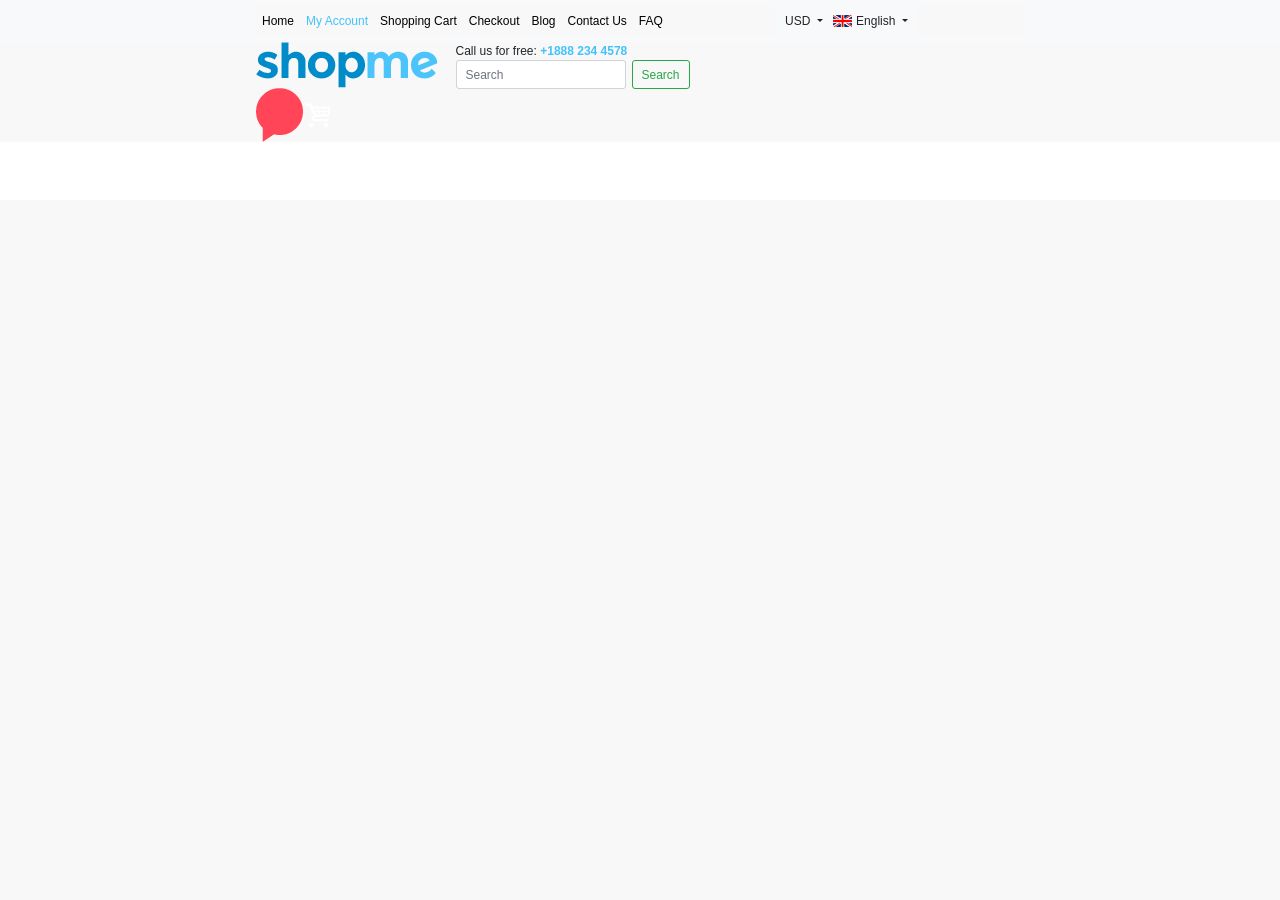
==== index.html @ f0df8a81 "header" ====
<!DOCTYPE html>
<html lang="en">
<head>
    <meta charset="UTF-8">
    <meta name="viewport" content="width=device-width, initial-scale=1.0">
    <meta http-equiv="X-UA-Compatible" content="ie=edge">
    <title>Home</title>
    <link rel="stylesheet" href="https://stackpath.bootstrapcdn.com/bootstrap/4.3.1/css/bootstrap.min.css" integrity="sha384-ggOyR0iXCbMQv3Xipma34MD+dH/1fQ784/j6cY/iJTQUOhcWr7x9JvoRxT2MZw1T" crossorigin="anonymous">
    <link rel="stylesheet" href="./css/style.css">
</head>
<body>
    <header>
        <nav class="page-padding navbar navbar-expand-lg navbar-light bg-light">
            <button class="navbar-toggler" type="button" data-toggle="collapse" data-target="#navbarTogglerDemo01" aria-controls="navbarTogglerDemo01" aria-expanded="false" aria-label="Toggle navigation">
                <span class="navbar-toggler-icon"></span>
            </button>
            <div class="collapse navbar-collapse" id="navbarTogglerDemo01">
                <ul class="navbar-nav mr-auto mt-2 mt-lg-0">
                    <li class="nav-item ">
                        <a class="nav-link" href="#">Home</a>
                    </li>
                    <li class="nav-item ">
                        <a class="nav-link nav-active" href="#">My Account</a>
                    </li>
                    <li class="nav-item">
                        <a class="nav-link" href="#">Shopping Cart</a>
                    </li>
                    <li class="nav-item">
                        <a class="nav-link" href="#">Checkout</a>
                    </li>
                    <li class="nav-item">
                        <a class="nav-link" href="#">Blog</a>
                    </li>
                    <li class="nav-item">
                        <a class="nav-link" href="#">Contact Us</a>
                    </li>
                    <li class="nav-item">
                        <a class="nav-link" href="#">FAQ</a>
                    </li>
                </ul>
                <ul class="navbar-nav mr-auto mt-2 mt-lg-0">
                    <li class="nav-item ">
                        <div class="dropdown right-nav">
                            <a class="btn dropdown-toggle" href="#" role="button" id="currency" data-toggle="dropdown" aria-haspopup="true" aria-expanded="false">
                                USD
                            </a>
                            
                            <div class="dropdown-menu" aria-labelledby="dropdownMenuLink">
                                <a class="dropdown-item" href="#">AUD</a>
                                <a class="dropdown-item" href="#">VND</a>
                                <a class="dropdown-item" href="#">GBP</a>
                            </div>
                        </div>
                    </li>
                    <li class="nav-item ">
                        <div class="dropdown right-nav">
                            <img src="./images/EnglishIcon.png" alt="">
                            <a class="btn dropdown-toggle pl-0" href="#" role="button" id="language" data-toggle="dropdown" aria-haspopup="true" aria-expanded="false">
                                English
                            </a>
                            
                            <div class="dropdown-menu" aria-labelledby="dropdownMenuLink">
                                <a class="dropdown-item" href="#">Vietnamese</a>
                                <a class="dropdown-item" href="#">Japanese</a>
                                <a class="dropdown-item" href="#">Chinese</a>
                            </div>
                        </div>
                    </li>
                </ul>
            </div>
        </nav>
        <div class="second-top-content page-padding row">
            <div class="logo col-3">
                <img src="./images/shopmeLogo.png" alt="logo" id="logo">
                <img src="./images/redIdea.png" alt="red background" id="red-background">
                <img src="./images/cartInRed.png" alt="red cart" id="red-cart">
            </div>
            <div class="search-box col-6">
                <span>Call us for free: </span>
                <span id="phone-number" style="color: #43C3FA; font-weight: bold;">+1888 234 4578</span>
                <br>
                <form class="form-inline">
                        <input class="form-control mr-sm-2" type="search" placeholder="Search" aria-label="Search">
                        <button class="btn btn-outline-success my-2 my-sm-0" type="submit">Search</button>
                      </form>
            </div>
            <div class="col-3"></div>


        </div>

    </header>

    <script src="https://code.jquery.com/jquery-3.3.1.slim.min.js" integrity="sha384-q8i/X+965DzO0rT7abK41JStQIAqVgRVzpbzo5smXKp4YfRvH+8abtTE1Pi6jizo" crossorigin="anonymous"></script>
    <script src="https://cdnjs.cloudflare.com/ajax/libs/popper.js/1.14.7/umd/popper.min.js" integrity="sha384-UO2eT0CpHqdSJQ6hJty5KVphtPhzWj9WO1clHTMGa3JDZwrnQq4sF86dIHNDz0W1" crossorigin="anonymous"></script>
    <script src="https://stackpath.bootstrapcdn.com/bootstrap/4.3.1/js/bootstrap.min.js" integrity="sha384-JjSmVgyd0p3pXB1rRibZUAYoIIy6OrQ6VrjIEaFf/nJGzIxFDsf4x0xIM+B07jRM" crossorigin="anonymous"></script>
</body>
</html>
---- css/style.css ----
* {
    font-family: Arial, Helvetica, sans-serif;
    background-color: #F8F8F8;
    font-size: 12px;
}

header {
    height: 200px;
    background-color: white;
}
.page-padding {
    padding-left: 20%;
    padding-right: 20%;
}
.nav-link {
    color: black !important;
}
.nav-active {
    color: #43C3FA !important;
}
.right-nav {
    background-color: #F8F9FA !important;
    color: black;
}
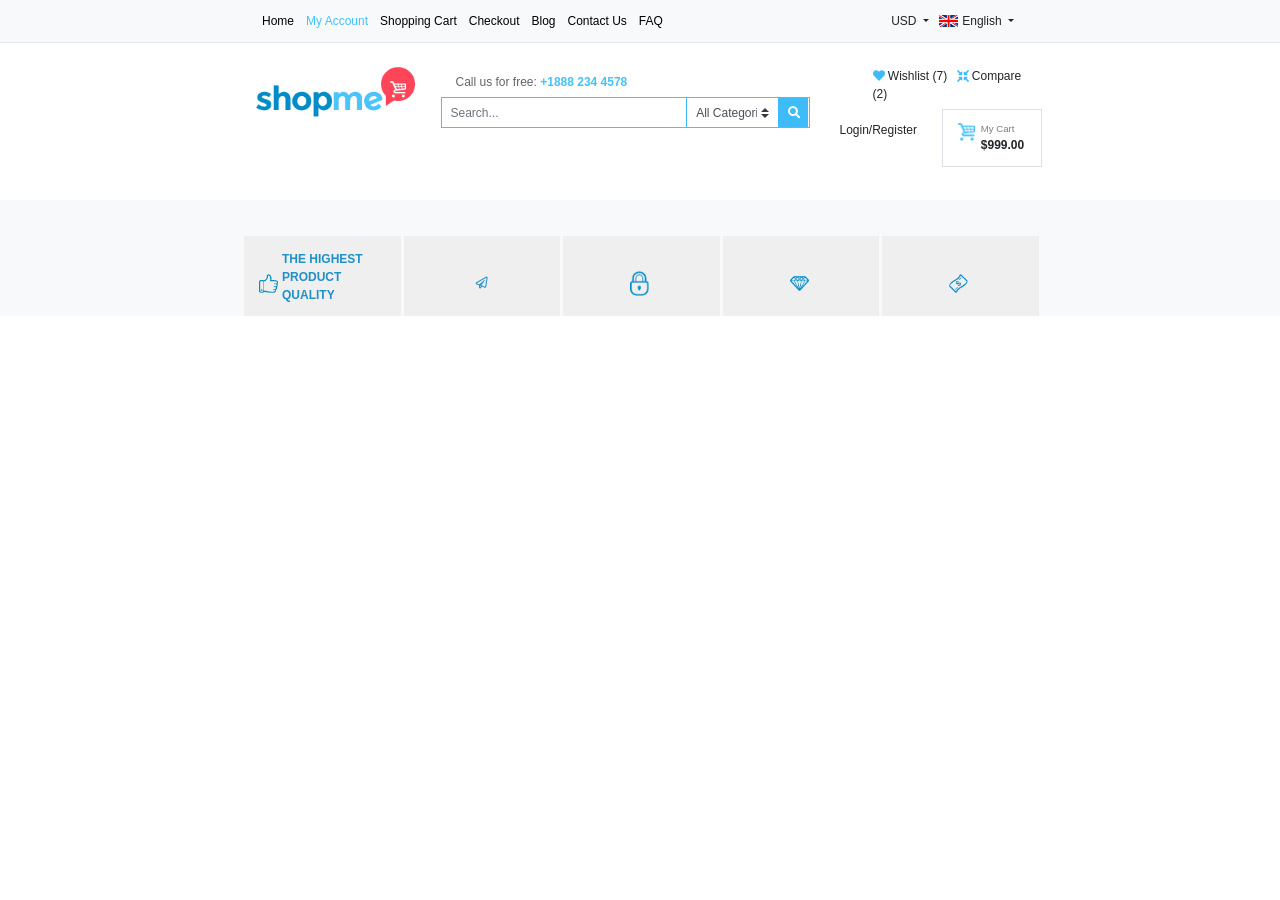
==== commit b435b770: "At UTS" ====
--- a/index.html
+++ b/index.html
@@ -6,6 +6,7 @@
     <meta http-equiv="X-UA-Compatible" content="ie=edge">
     <title>Home</title>
     <link rel="stylesheet" href="https://stackpath.bootstrapcdn.com/bootstrap/4.3.1/css/bootstrap.min.css" integrity="sha384-ggOyR0iXCbMQv3Xipma34MD+dH/1fQ784/j6cY/iJTQUOhcWr7x9JvoRxT2MZw1T" crossorigin="anonymous">
+    <link rel="stylesheet" href="https://use.fontawesome.com/releases/v5.8.2/css/all.css" integrity="sha384-oS3vJWv+0UjzBfQzYUhtDYW+Pj2yciDJxpsK1OYPAYjqT085Qq/1cq5FLXAZQ7Ay" crossorigin="anonymous">
     <link rel="stylesheet" href="./css/style.css">
 </head>
 <body>
@@ -38,7 +39,7 @@
                         <a class="nav-link" href="#">FAQ</a>
                     </li>
                 </ul>
-                <ul class="navbar-nav mr-auto mt-2 mt-lg-0">
+                <ul class="navbar-nav mr-0 mt-2 mt-lg-0">
                     <li class="nav-item ">
                         <div class="dropdown right-nav">
                             <a class="btn dropdown-toggle" href="#" role="button" id="currency" data-toggle="dropdown" aria-haspopup="true" aria-expanded="false">
@@ -69,27 +70,80 @@
                 </ul>
             </div>
         </nav>
+        <hr class="mt-0">
         <div class="second-top-content page-padding row">
-            <div class="logo col-3">
-                <img src="./images/shopmeLogo.png" alt="logo" id="logo">
+            <div class="col-3 mt-3" id="logo">
+                <img src="./images/shopmeLogo.png" alt="logo" id="shopme-logo" class="w-75 pt-4">
                 <img src="./images/redIdea.png" alt="red background" id="red-background">
                 <img src="./images/cartInRed.png" alt="red cart" id="red-cart">
             </div>
-            <div class="search-box col-6">
-                <span>Call us for free: </span>
+            <div class="search-box col-6 mt-4">
+                <span style="opacity: 0.7;">Call us for free: </span>
                 <span id="phone-number" style="color: #43C3FA; font-weight: bold;">+1888 234 4578</span>
-                <br>
-                <form class="form-inline">
-                        <input class="form-control mr-sm-2" type="search" placeholder="Search" aria-label="Search">
-                        <button class="btn btn-outline-success my-2 my-sm-0" type="submit">Search</button>
-                      </form>
+            
+                <div class="search-bar mt-2">
+                    <form class="form-inline">
+                        <span class="search-cover w-100 row">
+                            <input class="form-control mr-sm-0 col-8" id="search-bar"  type="search" placeholder="Search..." aria-label="Search">
+                            <select class="custom-select col-3" id="search-category" >
+                                <option selected>All Categories</option>
+                                <option value="1">Category 1</option>
+                                <option value="2">Category 2</option>
+                                <option value="3">Category 3</option>
+                            </select>
+                            <button class="btn btn-outline-success my-2 my-sm-0 col-1" id="search-button" type="submit"><i style="color: white; background-color:#3EBCF9" class="fas fa-search"></i></button>
+                        </span> 
+                    </form>                    
+                
+                </div>                
             </div>
-            <div class="col-3"></div>
+            <div class="col-3">
+                <div class="wishlist-compare mt-3 ml-4">
+                    <span id="wishlist"><i class="fas fa-heart" style="color: #3EBCF9"></i>  Wishlist (7)</span>
+                    <span id="compare" class="ml-2"><i class="fas fa-compress-arrows-alt" style="color: #3EBCF9"></i> Compare (2)</span>
+                </div>
+                <div class="row pl-0 ">
+                    <div class="col-6 pl-0 mt-4">
+                        Login/Register
+                    </div>
+                    <div class="col-6 my-cart row border mt-2 pt-3 ml-1">
+                        <div class="col-4 p-0"><img src="./images/cartIcon.png" class="w-75" alt="cart" id="cart-icon"></div>
+                        
+                        <div class="col-8 p-0 float-right">
+                            <p style="opacity: 0.6; font-size: 0.8rem;" class="mb-0">My Cart</p>
+                            <p style="font-weight: bold;">$999.00</p>
+                        </div>           
+                    </div>
+                </div>     
+            </div>
+        </div>
+    </header>
 
-
+    <div class="body">
+        <div class="page-padding">
+            <div class="">
+                <div class="row pt-5">
+                    <div class="col func col1 ml-1">
+                        <img src="./images/productQuality.png" alt="" class="func-icon float-left">
+                        <p class="func-content">THE HIGHEST PRODUCT QUALITY</p>
+                    </div>
+                    <div class="col func col2 ml-1">
+                        <i class="far fa-paper-plane" style="color: #2F98CB"></i>
+                        
+                    </div>
+                    <div class="col func col3 ml-1">
+                        <img src="./images/safe.png" alt="" class="func-icon">
+                    </div>
+                    <div class="col func col4 ml-1">
+                        <img src="./images/diamon.png" alt="" class="func-icon">
+                    </div>
+                    <div class="col func col5 ml-1">
+                        <img src="./images/money.png" alt="" class="func-icon">
+                    </div>
+                </div>
+            </div>
         </div>
-
-    </header>
+    </div>
 
     <script src="https://code.jquery.com/jquery-3.3.1.slim.min.js" integrity="sha384-q8i/X+965DzO0rT7abK41JStQIAqVgRVzpbzo5smXKp4YfRvH+8abtTE1Pi6jizo" crossorigin="anonymous"></script>
     <script src="https://cdnjs.cloudflare.com/ajax/libs/popper.js/1.14.7/umd/popper.min.js" integrity="sha384-UO2eT0CpHqdSJQ6hJty5KVphtPhzWj9WO1clHTMGa3JDZwrnQq4sF86dIHNDz0W1" crossorigin="anonymous"></script>
--- a/css/style.css
+++ b/css/style.css
@@ -1,6 +1,6 @@
 * {
     font-family: Arial, Helvetica, sans-serif;
-    background-color: #F8F8F8;
+    /* background-color: #F8F8F8; */
     font-size: 12px;
 }
 
@@ -12,6 +12,9 @@
     padding-left: 20%;
     padding-right: 20%;
 }
+.nav-bar {
+    background-color: white !important;
+}
 .nav-link {
     color: black !important;
 }
@@ -19,7 +22,73 @@
     color: #43C3FA !important;
 }
 .right-nav {
-    background-color: #F8F9FA !important;
+    /* background-color: #F8F9FA !important; */
     color: black;
+    float: right !important;
 }
 
+
+.second-top-content {
+    background-color: white;
+}
+/* ShopMe Logo */
+#logo {
+    position: relative;
+}
+#red-background {
+    width: 17%;
+    position: absolute;
+    top: 0;
+    right: 13%;
+}
+#red-cart {
+    
+    position: absolute;
+    width: 8%;
+    top: 14%;
+    right: 17.5%;
+    z-index: 3;
+}
+
+
+
+/* Seach bar */
+.search-cover{
+    border: #43C3FA solid 1px;
+}
+#search-button{
+    background-color: #3EBCF9;
+    font: white;
+    border: #3EBCF9 solid 1px;
+    border-radius: 0% !important;
+}
+#search-bar{
+    border: none !important;
+}
+#search-category {
+    border: none;
+    border-left: #3EBCF9 solid 0.5px;
+    border-radius: 0%;
+}
+
+/* Wishlist and Compare */
+
+/* The body */
+.body {
+    background-color: #F8F9FA;
+}
+.func {
+    background-color: #EFEFEF;
+    padding-top: 1.2rem;
+    display: flex;
+    justify-content: center;
+    align-items: center;
+}
+.func img {
+    width: 15%;
+    margin-right: 4px;
+}
+.func-content {
+    color: #2190C8;
+    font-weight: bold;
+}
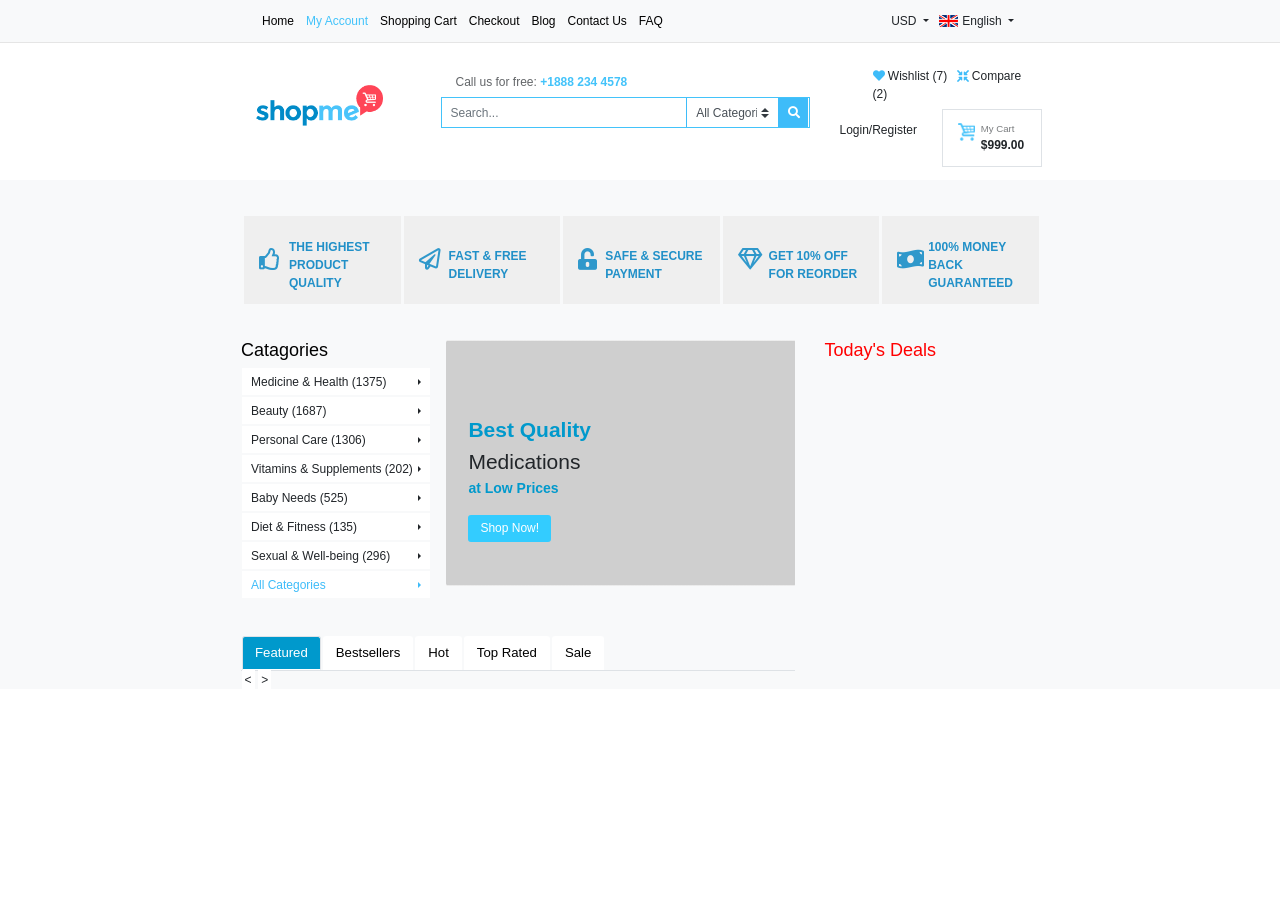
==== commit b16991fe: "at UTS Tuesday" ====
--- a/index.html
+++ b/index.html
@@ -73,9 +73,9 @@
         <hr class="mt-0">
         <div class="second-top-content page-padding row">
             <div class="col-3 mt-3" id="logo">
-                <img src="./images/shopmeLogo.png" alt="logo" id="shopme-logo" class="w-75 pt-4">
-                <img src="./images/redIdea.png" alt="red background" id="red-background">
-                <img src="./images/cartInRed.png" alt="red cart" id="red-cart">
+                <img src="./images/main-logo.png" alt="logo" id="shopme-logo" class="w-75 pt-4">
+                <!-- <img src="./images/redIdea.png" alt="red background" id="red-background">
+                <img src="./images/cartInRed.png" alt="red cart" id="red-cart"> -->
             </div>
             <div class="search-box col-6 mt-4">
                 <span style="opacity: 0.7;">Call us for free: </span>
@@ -124,24 +124,153 @@
             <div class="">
                 <div class="row pt-5">
                     <div class="col func col1 ml-1">
-                        <img src="./images/productQuality.png" alt="" class="func-icon float-left">
+                        <i class="far fa-thumbs-up func-icon"></i>
                         <p class="func-content">THE HIGHEST PRODUCT QUALITY</p>
                     </div>
                     <div class="col func col2 ml-1">
-                        <i class="far fa-paper-plane" style="color: #2F98CB"></i>
+                        <i class="far fa-paper-plane func-icon"></i>
+                        <p class="func-content">FAST & FREE DELIVERY</p>
                         
                     </div>
                     <div class="col func col3 ml-1">
-                        <img src="./images/safe.png" alt="" class="func-icon">
+                        <i class="fas fa-unlock-alt func-icon"></i>
+                        <p class="func-content">SAFE & SECURE PAYMENT</p>
                     </div>
                     <div class="col func col4 ml-1">
-                        <img src="./images/diamon.png" alt="" class="func-icon">
+                        <i class="far fa-gem func-icon"></i>
+                        <p class="func-content">GET 10% OFF FOR REORDER</p>
                     </div>
                     <div class="col func col5 ml-1">
-                        <img src="./images/money.png" alt="" class="func-icon">
+                        <i class="fas fa-money-bill-wave func-icon"></i>
+                        <!-- <img src="./images/money.png" alt="" class="func-icon"> -->
+                        <p class="func-content">100% MONEY BACK GUARANTEED</p>
                     </div>
                 </div>
             </div>
+            <div class="main-content row mt-5">
+                    <div class="left-content col-9 row">
+                        <div class="categories col-4 p-0">
+                            <h4 style="color: black;">Catagories</h4>
+                            <div class="btn-group dropright w-100">
+                                <button type="button" class="btn btn-light dropdown-toggle category-btn d-flex align-items-center justify-content-between" data-toggle="dropdown" aria-haspopup="true" aria-expanded="false">
+                                    Medicine & Health (1375)
+                                </button>
+                                <div class="dropdown-menu">
+                                    <a class="dropdown-item" href="#">Action</a>
+                                    <a class="dropdown-item" href="#">Another action</a>
+                                    <a class="dropdown-item" href="#">Something else here</a>
+                                </div>
+                            </div>
+                            <div class="btn-group dropright w-100">
+                                <button type="button" class="btn btn-light dropdown-toggle category-btn d-flex align-items-center justify-content-between" data-toggle="dropdown" aria-haspopup="true" aria-expanded="false">
+                                    Beauty (1687)
+                                </button>
+                                <div class="dropdown-menu">
+                                    <a class="dropdown-item" href="#">Action</a>
+                                    <a class="dropdown-item" href="#">Another action</a>
+                                    <a class="dropdown-item" href="#">Something else here</a>
+                                </div>
+                            </div>
+                            <div class="btn-group dropright w-100">
+                                <button type="button" class="btn btn-light dropdown-toggle category-btn d-flex align-items-center justify-content-between" data-toggle="dropdown" aria-haspopup="true" aria-expanded="false">
+                                    Personal Care (1306)
+                                </button>
+                                <div class="dropdown-menu">
+                                    <a class="dropdown-item" href="#">Action</a>
+                                    <a class="dropdown-item" href="#">Another action</a>
+                                    <a class="dropdown-item" href="#">Something else here</a>
+                                </div>
+                            </div>
+                            <div class="btn-group dropright w-100">
+                                <button type="button" class="btn btn-light dropdown-toggle category-btn d-flex align-items-center justify-content-between" data-toggle="dropdown" aria-haspopup="true" aria-expanded="false">
+                                    Vitamins & Supplements (202)
+                                </button>
+                                <div class="dropdown-menu">
+                                    <a class="dropdown-item" href="#">Action</a>
+                                    <a class="dropdown-item" href="#">Another action</a>
+                                    <a class="dropdown-item" href="#">Something else here</a>
+                                </div>
+                            </div>
+                            <div class="btn-group dropright w-100">
+                                <button type="button" class="btn btn-light dropdown-toggle category-btn d-flex align-items-center justify-content-between" data-toggle="dropdown" aria-haspopup="true" aria-expanded="false">
+                                    Baby Needs (525)
+                                </button>
+                                <div class="dropdown-menu">
+                                    <a class="dropdown-item" href="#">Action</a>
+                                    <a class="dropdown-item" href="#">Another action</a>
+                                    <a class="dropdown-item" href="#">Something else here</a>
+                                </div>
+                            </div>
+                            <div class="btn-group dropright w-100">
+                                <button type="button" class="btn btn-light dropdown-toggle category-btn d-flex align-items-center justify-content-between" data-toggle="dropdown" aria-haspopup="true" aria-expanded="false">
+                                    Diet & Fitness (135)
+                                </button>
+                                <div class="dropdown-menu">
+                                    <a class="dropdown-item" href="#">Action</a>
+                                    <a class="dropdown-item" href="#">Another action</a>
+                                    <a class="dropdown-item" href="#">Something else here</a>
+                                </div>
+                            </div>
+                            <div class="btn-group dropright w-100">
+                                <button type="button" class="btn btn-light dropdown-toggle category-btn d-flex align-items-center justify-content-between" data-toggle="dropdown" aria-haspopup="true" aria-expanded="false">
+                                    Sexual & Well-being (296)
+                                </button>
+                                <div class="dropdown-menu">
+                                    <a class="dropdown-item" href="#">Action</a>
+                                    <a class="dropdown-item" href="#">Another action</a>
+                                    <a class="dropdown-item" href="#">Something else here</a>
+                                </div>
+                            </div>
+                            <div class="btn-group dropright w-100">
+                                <button type="button" class="btn btn-light dropdown-toggle category-btn d-flex align-items-center justify-content-between" data-toggle="dropdown" aria-haspopup="true" aria-expanded="false" style="color:#3EBCF9;">
+                                    All Categories
+                                </button>
+                                <div class="dropdown-menu">
+                                    <a class="dropdown-item" href="#">Action</a>
+                                    <a class="dropdown-item" href="#">Another action</a>
+                                    <a class="dropdown-item" href="#">Something else here</a>
+                                </div>
+                            </div>
+                        </div>
+                        <div class="main-show col-8">
+                            <img src="./images/central-img.jpeg" class="w-100" alt="main pic">
+                            <div class="main-intro">
+                                <h3 style="color: #0099cc; font-weight: bold;">Best Quality</h3>
+                                <h3>Medications</h3>
+                                <h4 style="font-size: 14px; font-weight: bold; color:#0099cc">at Low Prices</h4>
+                                <button class="btn btn-primary mt-3 pl-3 pr-3" style="background-color: #33ccff; border: none;">Shop Now!</button>
+                            </div>
+                        </div>
+                        <div class="p-4"></div>
+                        <div class="feature-section col-12 pl-0">
+                            <ul class="nav nav-tabs">
+                                <li class="nav-item">
+                                    <a class="nav-link feature-link active" href="#">Featured</a>
+                                </li>
+                                <li class="nav-item">
+                                    <a class="nav-link feature-link" href="#">Bestsellers</a>
+                                </li>
+                                <li class="nav-item">
+                                    <a class="nav-link feature-link" href="#">Hot</a>
+                                </li>
+                                <li class="nav-item">
+                                    <a class="nav-link feature-link" href="#">Top Rated</a>
+                                </li>
+                                <li class="nav-item">
+                                    <a class="nav-link feature-link" href="#">Sale</a>
+                                </li>
+                            </ul>
+                            <div class="feature-nav-group">
+                                <span class="feature-nav"><</span>
+                                <span class="feature-nav">></span>
+                            </div>
+                    </div>
+
+                    </div>
+                    <div class="right-content col-3">
+                        <h4 style="color: red;">Today's Deals</h4>
+                    </div>
+                </div>
         </div>
     </div>
 
--- a/css/style.css
+++ b/css/style.css
@@ -5,7 +5,7 @@
 }
 
 header {
-    height: 200px;
+    height: 180px;
     background-color: white;
 }
 .page-padding {
@@ -79,16 +79,62 @@
 }
 .func {
     background-color: #EFEFEF;
-    padding-top: 1.2rem;
+    padding-top: 0;
     display: flex;
     justify-content: center;
     align-items: center;
 }
-.func img {
-    width: 15%;
-    margin-right: 4px;
+.func i.func-icon {
+    width: 18%;
+    margin-right: 8px;
+    padding-top: 0px;
+    height: auto;
+    color: #2F98CB; 
+    font-size: 1.8rem;
 }
 .func-content {
     color: #2190C8;
     font-weight: bold;
+    padding-top: 1.8rem;
 }
+
+/* Categories */
+.category-btn {
+    border-radius: 0 !important;
+    background-color: white;
+    width: 100%;
+}
+
+.category-btn:hover {
+    background-color: #0099cc;
+    color: white;
+}
+
+/* Main show */
+.main-show {
+    position: relative;
+}
+.main-intro {
+    position: absolute;
+    left: 10%;
+    top: 30%;
+}
+
+.feature-section ul li a {
+    color: black;
+    background-color: white;
+    margin: 1px;
+}
+.feature-section ul li a.active {
+    color: white !important;
+    background-color: #0099cc !important;
+}
+.feature-link {
+    font-size: 1.1rem;
+}
+.feature-nav-group .feature-nav {
+    background-color: #FFF;
+    border: #ffffff 1px solid;
+    margin-left: 0.5px;
+    padding: 2px;
+}
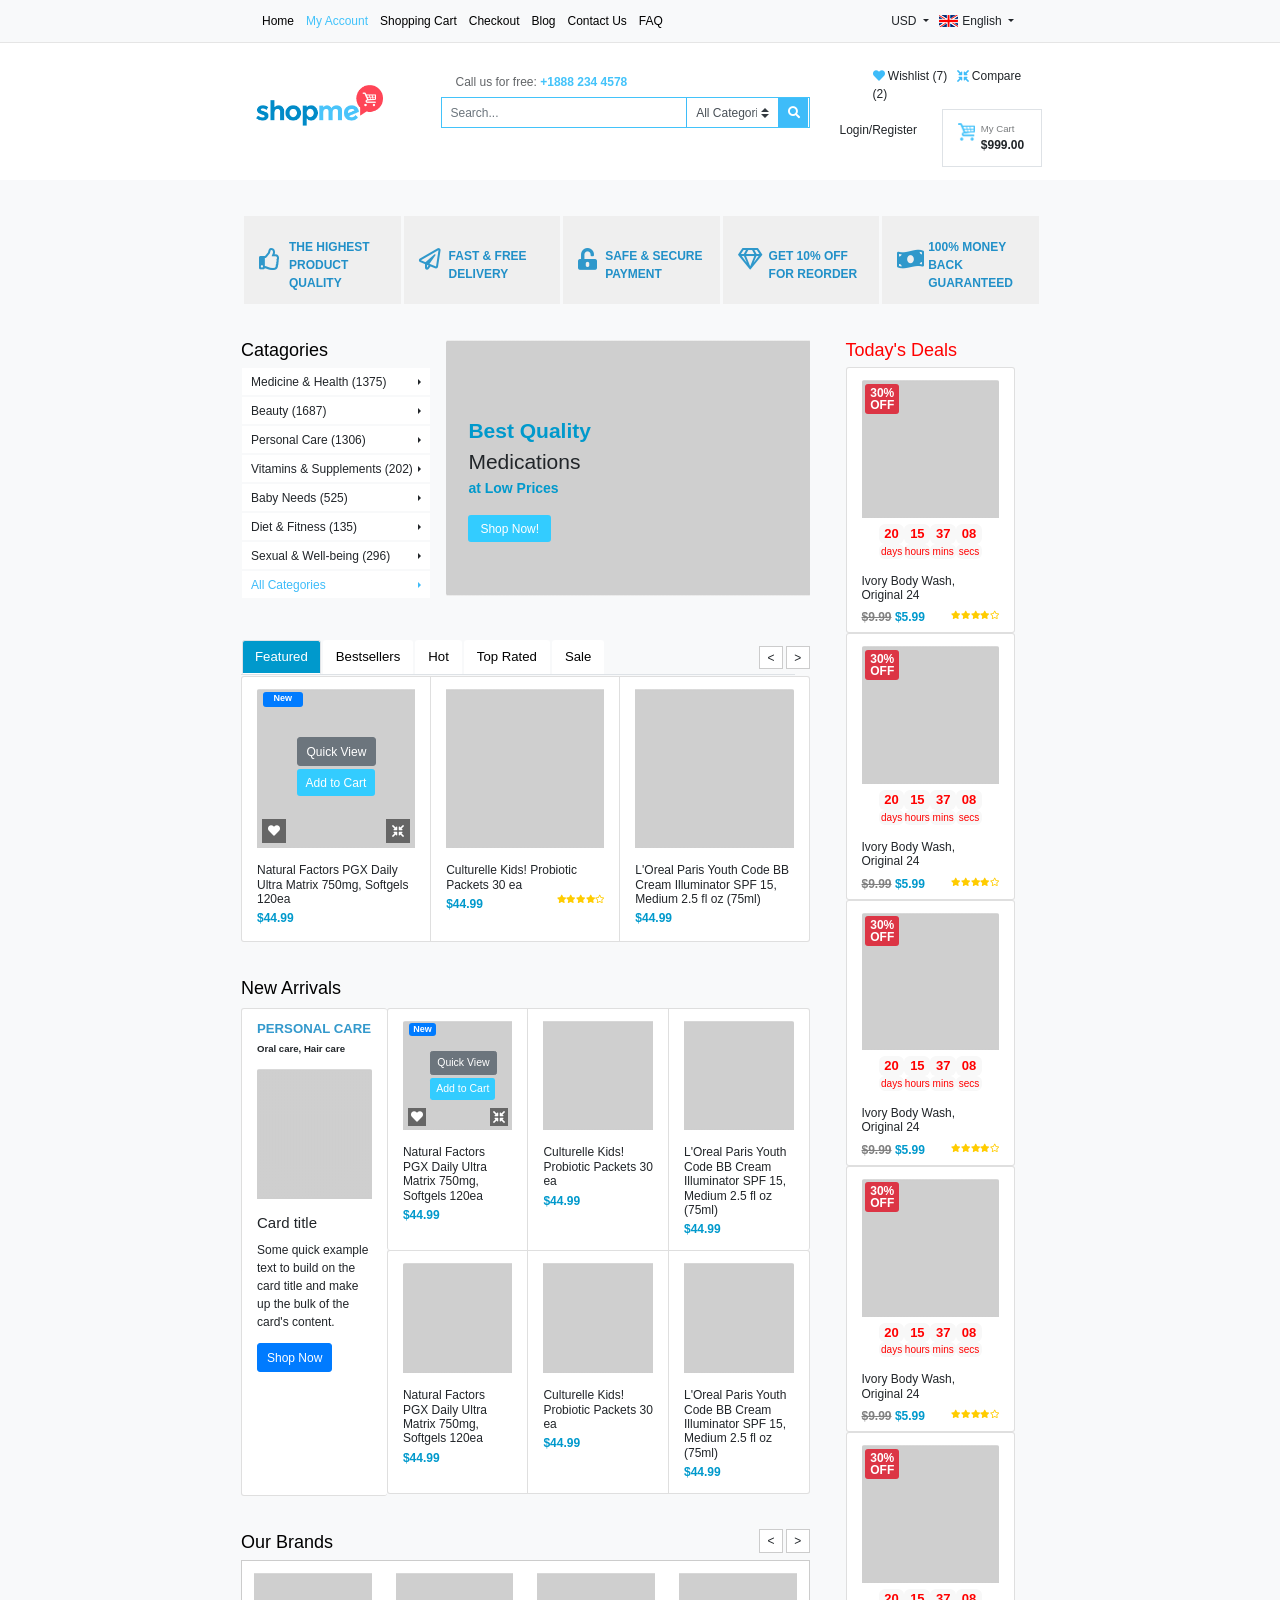
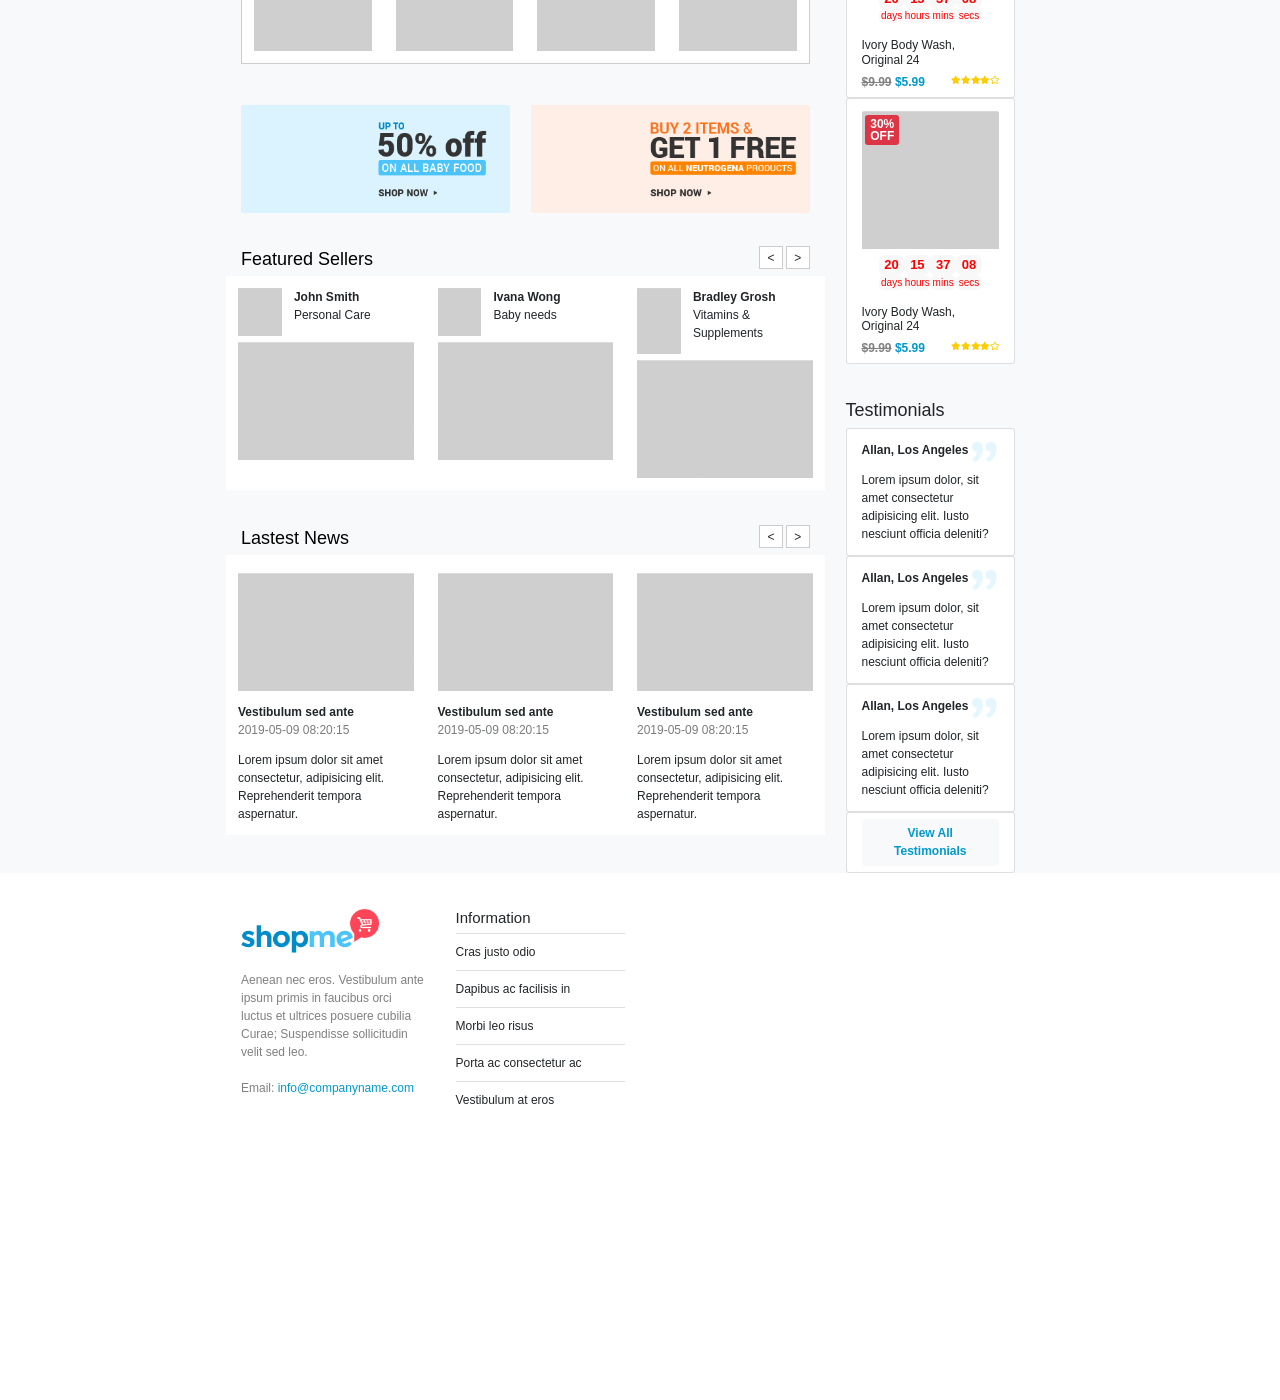
==== commit ad0ffe13: "at UTS" ====
--- a/index.html
+++ b/index.html
@@ -148,7 +148,7 @@
                 </div>
             </div>
             <div class="main-content row mt-5">
-                    <div class="left-content col-9 row">
+                    <div class="left-content col-9 row mr-2">
                         <div class="categories col-4 p-0">
                             <h4 style="color: black;">Catagories</h4>
                             <div class="btn-group dropright w-100">
@@ -232,7 +232,7 @@
                                 </div>
                             </div>
                         </div>
-                        <div class="main-show col-8">
+                        <div class="main-show col-8 pr-0">
                             <img src="./images/central-img.jpeg" class="w-100" alt="main pic">
                             <div class="main-intro">
                                 <h3 style="color: #0099cc; font-weight: bold;">Best Quality</h3>
@@ -264,15 +264,517 @@
                                 <span class="feature-nav"><</span>
                                 <span class="feature-nav">></span>
                             </div>
-                    </div>
-
+                        </div>
+                        <div class="card-group">
+                            <div class="card col-12">
+                                <div class="card-image">
+                                    <img src="/images/square-img.jpeg" class="card-img-top mt-3" alt="...">
+                                    <div class="label-new badge badge-primary w-25" style="height: 1.3rem;">New</div>
+                                    <div class="love-icon" ><i class="fas fa-heart p-2" style="color: white; background-color: #666666;"></i></div>
+                                    <div class="compare-icon"><i class="fas fa-compress-arrows-alt p-2" style="color: white; background-color: #666666;"></i></div>
+                                    <div class="view-add">
+                                        <button type="button" class="btn btn-secondary mb-1" style="display: block;">Quick View</button>
+                                        <button type="button" class="btn btn-secondary " style="background-color: #33ccff; border: none;">Add to Cart</button>
+                                    </div>
+                                </div>
+                                <div class="card-body pl-0 pr-0 pb-0">
+                                    <h6 class="card-title mb-1">Natural Factors PGX Daily Ultra Matrix 750mg, Softgels 120ea</h6>
+                                    <div class="feature-price">
+                                        <p style="color: #0099cc; font-weight: bold;">$44.99</p>
+                                    </div>
+                                </div>
+                            </div>
+                            <div class="card col-12">
+                                <img src="/images/square-img.jpeg" class="card-img-top mt-3" alt="...">
+                                <div class="card-body pl-0 pr-0 pb-0">
+                                    <h6 class="card-title mb-1">Culturelle Kids! Probiotic Packets 30 ea</h6>
+                                    <div class="feature-price d-flex justify-content-between">
+                                        <p style="color: #0099cc; font-weight: bold;">$44.99</p>
+                                        <div class="vote" style="font-size: 0.2rem; color: #ffcc00;">
+                                            <i class="fas fa-star" style="font-size: 0.7rem;"></i>
+                                            <i class="fas fa-star" style="font-size: 0.7rem;"></i>
+                                            <i class="fas fa-star" style="font-size: 0.7rem;"></i>
+                                            <i class="fas fa-star" style="font-size: 0.7rem;"></i>
+                                            <i class="far fa-star" style="font-size: 0.7rem;"></i>
+                                        </div>
+                                    </div>
+                                </div>
+                            </div>
+                            <div class="card col-12">
+                                <img src="/images/square-img.jpeg" class="card-img-top mt-3" alt="...">
+                                <div class="card-body pl-0 pr-0 pb-0">
+                                    <h6 class="card-title mb-1">L'Oreal Paris Youth Code BB Cream Illuminator SPF 15, Medium 2.5 fl oz (75ml)</h6>
+                                    <div class="feature-price">
+                                        <p style="color: #0099cc; font-weight: bold;">$44.99</p>
+                                    </div>
+                                </div>
+                            </div>
+                        </div>
+                        <h4 style="color: black;" class="mt-5">New Arrivals</h4>
+                        <div class="arrival-section row ml-0">
+                            <div class="arrival-left card col-3" style="border-right: none;">
+                                <h6 style="font-size: 1.1rem; font-weight: bold; color: #3399cc;" class="mt-3">PERSONAL CARE</h6>
+                                <p class="card-text mb-0" style="font-size: 0.8rem; font-weight: bold;">Oral care, Hair care</p>
+                                <img src="./images/rectan-hori-img.jpeg" class="card-img-top mt-3" alt="...">
+                                <div class="card-body pl-0 pr-0 pb-0">
+                                    <h5 class="card-title">Card title</h5>
+                                    <p class="card-text">Some quick example text to build on the card title and make up the bulk of the card's content.</p>
+                                    <a href="#" class="btn btn-primary">Shop Now</a>
+                                </div>
+                            </div>
+                       
+                            <div class="arrival-right col-9 align-items-start pl-0">
+                                <div class="card-group">
+                                    <div class="card col-12" style="border-bottom: none;">
+                                        <div class="card-image">
+                                            <img src="/images/square-img.jpeg" class="card-img-top mt-3" alt="...">
+                                            <div class="label-new badge badge-primary w-25">New</div>
+                                            <div class="love-icon"><i class="fas fa-heart p-1" style="color: white; background-color: #666666;"></i></div>
+                                            <div class="compare-icon"><i class="fas fa-compress-arrows-alt p-1" style="color: white; background-color: #666666;"></i></div>
+                                            <div class="view-add">
+                                                <button type="button" class="btn btn-secondary btn-sm mb-1" style="display: block;">Quick View</button>
+                                                <button type="button" class="btn btn-secondary btn-sm" style="background-color: #33ccff; border: none;">Add to Cart</button>
+                                            </div>
+                                        </div>
+                                        
+                                        <div class="card-body pl-0 pr-0 pb-0">
+                                            <h6 class="card-title mb-1">Natural Factors PGX Daily Ultra Matrix 750mg, Softgels 120ea</h6>
+                                            <div class="feature-price">
+                                                <p style="color: #0099cc; font-weight: bold;">$44.99</p>
+                                            </div>
+                                        </div>
+                                    </div>
+                                    <div class="card col-12" style="border-bottom: none;">
+                                        <img src="/images/square-img.jpeg" class="card-img-top mt-3" alt="...">
+                                        <div class="card-body pl-0 pr-0 pb-0">
+                                            <h6 class="card-title mb-1">Culturelle Kids! Probiotic Packets 30 ea</h6>
+                                            <div class="feature-price d-flex justify-content-between">
+                                                <p style="color: #0099cc; font-weight: bold;">$44.99</p>
+                                            </div>
+                                        </div>
+                                    </div>
+                                    <div class="card col-12" style="border-bottom: none;">
+                                        <img src="/images/square-img.jpeg" class="card-img-top mt-3" alt="...">
+                                        <div class="card-body pl-0 pr-0 pb-0">
+                                            <h6 class="card-title mb-1">L'Oreal Paris Youth Code BB Cream Illuminator SPF 15, Medium 2.5 fl oz (75ml)</h6>
+                                            <div class="feature-price">
+                                                <p style="color: #0099cc; font-weight: bold;">$44.99</p>
+                                            </div>
+                                        </div>
+                                    </div>                      
+                                </div>
+                                <div class="card-group">
+                                    <div class="card col-12">
+                                        <img src="/images/square-img.jpeg" class="card-img-top mt-3" alt="...">
+                                        <div class="card-body pl-0 pr-0 pb-0">
+                                            <h6 class="card-title mb-1">Natural Factors PGX Daily Ultra Matrix 750mg, Softgels 120ea</h6>
+                                            <div class="feature-price">
+                                                <p style="color: #0099cc; font-weight: bold;">$44.99</p>
+                                            </div>
+                                        </div>
+                                    </div>
+                                    <div class="card col-12">
+                                        <img src="/images/square-img.jpeg" class="card-img-top mt-3" alt="...">
+                                        <div class="card-body pl-0 pr-0 pb-0">
+                                            <h6 class="card-title mb-1">Culturelle Kids! Probiotic Packets 30 ea</h6>
+                                            <div class="feature-price d-flex justify-content-between">
+                                                <p style="color: #0099cc; font-weight: bold;">$44.99</p>
+                                            </div>
+                                        </div>
+                                    </div>
+                                    <div class="card col-12">
+                                        <img src="/images/square-img.jpeg" class="card-img-top mt-3" alt="...">
+                                        <div class="card-body pl-0 pr-0 pb-0">
+                                            <h6 class="card-title mb-1">L'Oreal Paris Youth Code BB Cream Illuminator SPF 15, Medium 2.5 fl oz (75ml)</h6>
+                                            <div class="feature-price">
+                                                <p style="color: #0099cc; font-weight: bold;">$44.99</p>
+                                            </div>
+                                        </div>
+                                    </div>                                      
+                                </div>
+                            </div>                       
+                        </div>
+                        <div class="our-brands col-12 p-0">
+                            <div class="title d-flex justify-content-between mt-5">
+                                <h4 style="color: black;">Our Brands</h4>
+                                <div class="our-brands-nav-group float-right">
+                                    <span class="our-brands-nav"><</span>
+                                    <span class="our-brands-nav">></span>
+                                </div>
+                            </div>
+                            <div class="brands row w-100 ml-0" style="background-color: white; border: #cccccc 1px solid;">
+                                <div class="brand col-3 p-3">
+                                    <img class="w-100" src="./images/rectan-verti-img.jpeg" alt="">
+                                </div>
+                                <div class="brand col-3 p-3">
+                                    <img class="w-100" src="./images/rectan-verti-img.jpeg" alt="">
+                                </div>
+                                <div class="brand col-3 p-3">
+                                    <img class="w-100" src="./images/rectan-verti-img.jpeg" alt="">
+                                </div>
+                                <div class="brand col-3 p-3">
+                                    <img class="w-100" src="./images/rectan-verti-img.jpeg" alt="">
+                                </div>
+                            </div>                          
+                        </div>
+                        <!-- Banner -->
+                        <div class="banner col-12 pt-5 mt-1 pl-0 pr-0 ml-0 row">
+                            
+                                <img src="./images/banner1.png" class="col-6 pl-0" alt="Banner 1">
+                                <img src="./images/banner2.png" class="col-6 pl-2 pr-0" alt="Banner 2">
+                            
+                            
+                        </div>
+                        <!-- Featured Sellers -->
+                        <div class="featured-sellers col-12 p-0">
+                            <div class="title d-flex justify-content-between mt-5">
+                                <h4 style="color: black;">Featured Sellers</h4>
+                                <div class="featured-sellers-nav-group float-right">
+                                    <span class="featured-sellers-nav"><</span>
+                                    <span class="featured-sellers-nav">></span>
+                                </div>
+                            </div>
+                            <div class="sellers row">
+                                <div class="seller col-12 col-sm-4 p-3" style="background: white;">
+                                    <div class="info d-flex">
+                                        <img src="./images/square-img.jpeg" class="w-25 " alt="">
+                                        <div class="info-content pl-3">
+                                            <span style="font-weight: bold">John Smith</span>
+                                            <p>Personal Care</p>
+                                        </div>
+                                    </div>
+                                    <img src="./images/rectan-verti-img.jpeg" class="w-100 mt-2" alt="">
+                                </div>
+                                <div class="seller col-12 col-sm-4 p-3" style="background: white;">
+                                    <div class="info d-flex">
+                                        <img src="./images/square-img.jpeg" class="w-25 " alt="">
+                                        <div class="info-content pl-3">
+                                            <span style="font-weight: bold">Ivana Wong</span>
+                                            <p>Baby needs</p>
+                                        </div>
+                                    </div>
+                                    <img src="./images/rectan-verti-img.jpeg" class="w-100 mt-2" alt="">
+                                </div>
+                                <div class="seller col-12 col-sm-4 p-3" style="background: white;">
+                                    <div class="info d-flex">
+                                        <img src="./images/square-img.jpeg" class="w-25 " alt="">
+                                        <div class="info-content pl-3">
+                                            <span style="font-weight: bold">Bradley Grosh</span>
+                                            <p>Vitamins & Supplements</p>
+                                        </div>
+                                    </div>
+                                    <img src="./images/rectan-verti-img.jpeg" class="w-100 mt-2" alt="">
+                                </div>
+                            </div>
+                        </div>
+                        <!-- Lastest news -->
+                        <div class="featured-sellers col-12 p-0 mb-5">
+                            <div class="title d-flex justify-content-between mt-5">
+                                <h4 style="color: black;">Lastest News</h4>
+                                <div class="featured-sellers-nav-group float-right">
+                                    <span class="featured-sellers-nav"><</span>
+                                    <span class="featured-sellers-nav">></span>
+                                </div>
+                            </div>
+                            <div class="sellers row">
+                                <div class="seller col-12 col-sm-4 p-3" style="background: white;">
+                                    <img src="./images/rectan-verti-img.jpeg" class="w-100 mt-2" alt="">
+                                    <div class="info">
+                                        <div class="info-content pl-0 pt-3">
+                                            <span style="font-weight: bold">Vestibulum sed ante</span>
+                                            <p style="opacity: 0.6;">2019-05-09 08:20:15</p>
+                                            <p class="mb-0">Lorem ipsum dolor sit amet consectetur, adipisicing elit. Reprehenderit tempora aspernatur.</p>
+                                        </div>
+                                    </div>
+                                </div>
+                                <div class="seller col-12 col-sm-4 p-3" style="background: white;">
+                                    <img src="./images/rectan-verti-img.jpeg" class="w-100 mt-2" alt="">
+                                    <div class="info">
+                                        <div class="info-content pl-0 pt-3">
+                                            <span style="font-weight: bold">Vestibulum sed ante</span>
+                                            <p style="opacity: 0.6;">2019-05-09 08:20:15</p>
+                                            <p class="mb-0">Lorem ipsum dolor sit amet consectetur, adipisicing elit. Reprehenderit tempora aspernatur.</p>
+                                        </div>
+                                    </div>
+                                </div>
+                                <div class="seller col-12 col-sm-4 p-3" style="background: white;">
+                                    <img src="./images/rectan-verti-img.jpeg" class="w-100 mt-2" alt="">
+                                    <div class="info">
+                                        <div class="info-content pl-0 pt-3">
+                                            <span style="font-weight: bold">Vestibulum sed ante</span>
+                                            <p style="opacity: 0.6;">2019-05-09 08:20:15</p>
+                                            <p class="mb-0">Lorem ipsum dolor sit amet consectetur, adipisicing elit. Reprehenderit tempora aspernatur.</p>
+                                        </div>
+                                    </div>
+                                </div>
+                            </div>
+                        </div>
                     </div>
                     <div class="right-content col-3">
                         <h4 style="color: red;">Today's Deals</h4>
+                        <div class="deal-list">
+                            <div class="card col-12">
+                                <div class="deal-image">
+                                    <img src="/images/square-img.jpeg" class="card-img-top mt-3" alt="...">
+                                    <div class="deal-label badge badge-danger w-25" style="font-size: 1rem; text-align: center; "><span style="display: block;">30%</span> OFF</div>
+                                </div>            
+                                <div class="time-section d-flex justify-content-center pt-2">
+                                    <div class="time row w-75 d-flex justify-content-between">
+                                        <div class="time-box-num col-3">20</div>
+                                        <div class="time-box-num col-3">15</div>
+                                        <div class="time-box-num col-3">37</div>
+                                        <div class="time-box-num col-3">08</div>
+                                        <div class="time-box col-3">days</div>
+                                        <div class="time-box col-3">hours</div>
+                                        <div class="time-box col-3">mins</div>
+                                        <div class="time-box col-3">secs</div>
+                                    </div>
+                                </div>              
+                                <div class="card-body pl-0 pr-0 pb-0">
+                                    <h6 class="card-title mb-2">Ivory Body Wash, Original 24 </h6>
+                                    <div class="feature-price d-flex justify-content-between pb-2">
+                                        <div class="deal-price">
+                                            <span style="color: grey; font-weight: bold; text-decoration: line-through;">$9.99</span>
+                                            <span style="color: #0099cc; font-weight: bold;">$5.99</span>
+                                        </div>
+                                        
+                                        <div class="vote pt-1" style="font-size: 0.2rem; color: #ffcc00;">
+                                            <i class="fas fa-star" style="font-size: 0.7rem;"></i>
+                                            <i class="fas fa-star" style="font-size: 0.7rem;"></i>
+                                            <i class="fas fa-star" style="font-size: 0.7rem;"></i>
+                                            <i class="fas fa-star" style="font-size: 0.7rem;"></i>
+                                            <i class="far fa-star" style="font-size: 0.7rem;"></i>
+                                        </div>
+                                    </div>
+                                </div>
+                            </div>
+                            <div class="card col-12">
+                                <div class="deal-image">
+                                    <img src="/images/square-img.jpeg" class="card-img-top mt-3" alt="...">
+                                    <div class="deal-label badge badge-danger w-25" style="font-size: 1rem; text-align: center; "><span style="display: block;">30%</span> OFF</div>
+                                </div>            
+                                <div class="time-section d-flex justify-content-center pt-2">
+                                    <div class="time row w-75 d-flex justify-content-between">
+                                        <div class="time-box-num col-3">20</div>
+                                        <div class="time-box-num col-3">15</div>
+                                        <div class="time-box-num col-3">37</div>
+                                        <div class="time-box-num col-3">08</div>
+                                        <div class="time-box col-3">days</div>
+                                        <div class="time-box col-3">hours</div>
+                                        <div class="time-box col-3">mins</div>
+                                        <div class="time-box col-3">secs</div>
+                                    </div>
+                                </div>              
+                                <div class="card-body pl-0 pr-0 pb-0">
+                                    <h6 class="card-title mb-2">Ivory Body Wash, Original 24 </h6>
+                                    <div class="feature-price d-flex justify-content-between pb-2">
+                                        <div class="deal-price">
+                                            <span style="color: grey; font-weight: bold; text-decoration: line-through;">$9.99</span>
+                                            <span style="color: #0099cc; font-weight: bold;">$5.99</span>
+                                        </div>
+                                        
+                                        <div class="vote pt-1" style="font-size: 0.2rem; color: #ffcc00;">
+                                            <i class="fas fa-star" style="font-size: 0.7rem;"></i>
+                                            <i class="fas fa-star" style="font-size: 0.7rem;"></i>
+                                            <i class="fas fa-star" style="font-size: 0.7rem;"></i>
+                                            <i class="fas fa-star" style="font-size: 0.7rem;"></i>
+                                            <i class="far fa-star" style="font-size: 0.7rem;"></i>
+                                        </div>
+                                    </div>
+                                </div>
+                            </div>
+                            <div class="card col-12">
+                                <div class="deal-image">
+                                    <img src="/images/square-img.jpeg" class="card-img-top mt-3" alt="...">
+                                    <div class="deal-label badge badge-danger w-25" style="font-size: 1rem; text-align: center; "><span style="display: block;">30%</span> OFF</div>
+                                </div>            
+                                <div class="time-section d-flex justify-content-center pt-2">
+                                    <div class="time row w-75 d-flex justify-content-between">
+                                        <div class="time-box-num col-3">20</div>
+                                        <div class="time-box-num col-3">15</div>
+                                        <div class="time-box-num col-3">37</div>
+                                        <div class="time-box-num col-3">08</div>
+                                        <div class="time-box col-3">days</div>
+                                        <div class="time-box col-3">hours</div>
+                                        <div class="time-box col-3">mins</div>
+                                        <div class="time-box col-3">secs</div>
+                                    </div>
+                                </div>              
+                                <div class="card-body pl-0 pr-0 pb-0">
+                                    <h6 class="card-title mb-2">Ivory Body Wash, Original 24 </h6>
+                                    <div class="feature-price d-flex justify-content-between pb-2">
+                                        <div class="deal-price">
+                                            <span style="color: grey; font-weight: bold; text-decoration: line-through;">$9.99</span>
+                                            <span style="color: #0099cc; font-weight: bold;">$5.99</span>
+                                        </div>
+                                        
+                                        <div class="vote pt-1" style="font-size: 0.2rem; color: #ffcc00;">
+                                            <i class="fas fa-star" style="font-size: 0.7rem;"></i>
+                                            <i class="fas fa-star" style="font-size: 0.7rem;"></i>
+                                            <i class="fas fa-star" style="font-size: 0.7rem;"></i>
+                                            <i class="fas fa-star" style="font-size: 0.7rem;"></i>
+                                            <i class="far fa-star" style="font-size: 0.7rem;"></i>
+                                        </div>
+                                    </div>
+                                </div>
+                            </div>
+                            <div class="card col-12">
+                                <div class="deal-image">
+                                    <img src="/images/square-img.jpeg" class="card-img-top mt-3" alt="...">
+                                    <div class="deal-label badge badge-danger w-25" style="font-size: 1rem; text-align: center; "><span style="display: block;">30%</span> OFF</div>
+                                </div>            
+                                <div class="time-section d-flex justify-content-center pt-2">
+                                    <div class="time row w-75 d-flex justify-content-between">
+                                        <div class="time-box-num col-3">20</div>
+                                        <div class="time-box-num col-3">15</div>
+                                        <div class="time-box-num col-3">37</div>
+                                        <div class="time-box-num col-3">08</div>
+                                        <div class="time-box col-3">days</div>
+                                        <div class="time-box col-3">hours</div>
+                                        <div class="time-box col-3">mins</div>
+                                        <div class="time-box col-3">secs</div>
+                                    </div>
+                                </div>              
+                                <div class="card-body pl-0 pr-0 pb-0">
+                                    <h6 class="card-title mb-2">Ivory Body Wash, Original 24 </h6>
+                                    <div class="feature-price d-flex justify-content-between pb-2">
+                                        <div class="deal-price">
+                                            <span style="color: grey; font-weight: bold; text-decoration: line-through;">$9.99</span>
+                                            <span style="color: #0099cc; font-weight: bold;">$5.99</span>
+                                        </div>
+                                        
+                                        <div class="vote pt-1" style="font-size: 0.2rem; color: #ffcc00;">
+                                            <i class="fas fa-star" style="font-size: 0.7rem;"></i>
+                                            <i class="fas fa-star" style="font-size: 0.7rem;"></i>
+                                            <i class="fas fa-star" style="font-size: 0.7rem;"></i>
+                                            <i class="fas fa-star" style="font-size: 0.7rem;"></i>
+                                            <i class="far fa-star" style="font-size: 0.7rem;"></i>
+                                        </div>
+                                    </div>
+                                </div>
+                            </div>
+                            <div class="card col-12">
+                                <div class="deal-image">
+                                    <img src="/images/square-img.jpeg" class="card-img-top mt-3" alt="...">
+                                    <div class="deal-label badge badge-danger w-25" style="font-size: 1rem; text-align: center; "><span style="display: block;">30%</span> OFF</div>
+                                </div>            
+                                <div class="time-section d-flex justify-content-center pt-2">
+                                    <div class="time row w-75 d-flex justify-content-between">
+                                        <div class="time-box-num col-3">20</div>
+                                        <div class="time-box-num col-3">15</div>
+                                        <div class="time-box-num col-3">37</div>
+                                        <div class="time-box-num col-3">08</div>
+                                        <div class="time-box col-3">days</div>
+                                        <div class="time-box col-3">hours</div>
+                                        <div class="time-box col-3">mins</div>
+                                        <div class="time-box col-3">secs</div>
+                                    </div>
+                                </div>              
+                                <div class="card-body pl-0 pr-0 pb-0">
+                                    <h6 class="card-title mb-2">Ivory Body Wash, Original 24 </h6>
+                                    <div class="feature-price d-flex justify-content-between pb-2">
+                                        <div class="deal-price">
+                                            <span style="color: grey; font-weight: bold; text-decoration: line-through;">$9.99</span>
+                                            <span style="color: #0099cc; font-weight: bold;">$5.99</span>
+                                        </div>
+                                        
+                                        <div class="vote pt-1" style="font-size: 0.2rem; color: #ffcc00;">
+                                            <i class="fas fa-star" style="font-size: 0.7rem;"></i>
+                                            <i class="fas fa-star" style="font-size: 0.7rem;"></i>
+                                            <i class="fas fa-star" style="font-size: 0.7rem;"></i>
+                                            <i class="fas fa-star" style="font-size: 0.7rem;"></i>
+                                            <i class="far fa-star" style="font-size: 0.7rem;"></i>
+                                        </div>
+                                    </div>
+                                </div>
+                            </div>
+                            <div class="card col-12">
+                                <div class="deal-image">
+                                    <img src="/images/square-img.jpeg" class="card-img-top mt-3" alt="...">
+                                    <div class="deal-label badge badge-danger w-25" style="font-size: 1rem; text-align: center; "><span style="display: block;">30%</span> OFF</div>
+                                </div>            
+                                <div class="time-section d-flex justify-content-center pt-2">
+                                    <div class="time row w-75 d-flex justify-content-between">
+                                        <div class="time-box-num col-3">20</div>
+                                        <div class="time-box-num col-3">15</div>
+                                        <div class="time-box-num col-3">37</div>
+                                        <div class="time-box-num col-3">08</div>
+                                        <div class="time-box col-3">days</div>
+                                        <div class="time-box col-3">hours</div>
+                                        <div class="time-box col-3">mins</div>
+                                        <div class="time-box col-3">secs</div>
+                                    </div>
+                                </div>              
+                                <div class="card-body pl-0 pr-0 pb-0">
+                                    <h6 class="card-title mb-2">Ivory Body Wash, Original 24 </h6>
+                                    <div class="feature-price d-flex justify-content-between pb-2">
+                                        <div class="deal-price">
+                                            <span style="color: grey; font-weight: bold; text-decoration: line-through;">$9.99</span>
+                                            <span style="color: #0099cc; font-weight: bold;">$5.99</span>
+                                        </div>                               
+                                        <div class="vote pt-1" style="font-size: 0.2rem; color: #ffcc00;">
+                                            <i class="fas fa-star" style="font-size: 0.7rem;"></i>
+                                            <i class="fas fa-star" style="font-size: 0.7rem;"></i>
+                                            <i class="fas fa-star" style="font-size: 0.7rem;"></i>
+                                            <i class="fas fa-star" style="font-size: 0.7rem;"></i>
+                                            <i class="far fa-star" style="font-size: 0.7rem;"></i>
+                                        </div>
+                                    </div>
+                                </div>
+                            </div>
+                        </div>
+                        <h4 class="mt-5">Testimonials</h4>
+                        <div class="testi-list">
+                            <div class="card col-12 testi">
+                                <p class="mt-3" style="font-weight: bold;">Allan, Los Angeles</p>
+                                <p>Lorem ipsum dolor, sit amet consectetur adipisicing elit. Iusto nesciunt officia deleniti?</p>
+                                <img src="./images/half-quo.png" class="half-quo" alt="">
+                            </div>
+                            <div class="card col-12 testi">
+                                <p class="mt-3" style="font-weight: bold;">Allan, Los Angeles</p>
+                                <p>Lorem ipsum dolor, sit amet consectetur adipisicing elit. Iusto nesciunt officia deleniti?</p>
+                                <img src="./images/half-quo.png" class="half-quo" alt="">
+                            </div>
+                            <div class="card col-12 testi">
+                                <p class="mt-3" style="font-weight: bold;">Allan, Los Angeles</p>
+                                <p>Lorem ipsum dolor, sit amet consectetur adipisicing elit. Iusto nesciunt officia deleniti?</p>
+                                <img src="./images/half-quo.png" class="half-quo" alt="">
+                            </div>
+                            <div class="card col-12 testi">
+                                <button type="button" class="btn btn-light mt-2 mb-2" style="color: #0099cc; font-weight: bold;">View All Testimonials</button>
+                            </div>
+                        </div>
                     </div>
                 </div>
         </div>
     </div>
+
+    <footer>
+        <div class="page-padding">
+            <div class="footer-menu mt-5 row">
+                <div class="shopme-info col-12 col-sm-3 pl-0">
+                    <img src="./images/main-logo.png" class="w-75 mb-4" alt="">
+                    
+                    <p style="color: gray;">Aenean nec eros. Vestibulum ante ipsum primis in faucibus orci luctus et ultrices posuere cubilia Curae; Suspendisse sollicitudin velit sed leo. 
+                        <br><br>
+                            Email: <span style="color: #0099cc">info@companyname.com</span>                    
+                     </p>
+                </div>
+                <div class="footer-information col-12 col-sm-3">
+                    <h5>Information</h5>
+                    <ul class="list-group list-group-flush">
+                        <li class="list-group-item">Cras justo odio</li>
+                        <li class="list-group-item">Dapibus ac facilisis in</li>
+                        <li class="list-group-item">Morbi leo risus</li>
+                        <li class="list-group-item">Porta ac consectetur ac</li>
+                        <li class="list-group-item">Vestibulum at eros</li>
+                    </ul>
+                </div>
+                <div class="footer-categories col-12 col-sm-3"></div>
+                <div class="footer-account col-12 col-sm-3"></div>
+            </div>
+        </div>
+    </footer>
 
     <script src="https://code.jquery.com/jquery-3.3.1.slim.min.js" integrity="sha384-q8i/X+965DzO0rT7abK41JStQIAqVgRVzpbzo5smXKp4YfRvH+8abtTE1Pi6jizo" crossorigin="anonymous"></script>
     <script src="https://cdnjs.cloudflare.com/ajax/libs/popper.js/1.14.7/umd/popper.min.js" integrity="sha384-UO2eT0CpHqdSJQ6hJty5KVphtPhzWj9WO1clHTMGa3JDZwrnQq4sF86dIHNDz0W1" crossorigin="anonymous"></script>
--- a/css/style.css
+++ b/css/style.css
@@ -2,6 +2,11 @@
     font-family: Arial, Helvetica, sans-serif;
     /* background-color: #F8F8F8; */
     font-size: 12px;
+ 
+}
+
+body {
+    height: 3000px;
 }
 
 header {
@@ -76,6 +81,7 @@
 /* The body */
 .body {
     background-color: #F8F9FA;
+    
 }
 .func {
     background-color: #EFEFEF;
@@ -119,7 +125,9 @@
     left: 10%;
     top: 30%;
 }
-
+.feature-section {
+    position: relative;
+}
 .feature-section ul li a {
     color: black;
     background-color: white;
@@ -132,9 +140,107 @@
 .feature-link {
     font-size: 1.1rem;
 }
+.feature-nav-group{
+    position: absolute;
+    top: 0.8rem;;
+    right: 0;
+}
 .feature-nav-group .feature-nav {
     background-color: #FFF;
-    border: #ffffff 1px solid;
+    border: #cccccc 1px solid;
     margin-left: 0.5px;
-    padding: 2px;
-}
+    padding: 0.3rem 0.6rem;;
+    margin: 0;
+}
+.feature-nav-group .feature-nav:hover{
+    background-color: #33ccff;
+    color: white;
+}
+
+/* label and icon */
+.card-image {
+    position: relative;
+}
+.label-new {
+    position: absolute;
+    left: 0.5rem;
+    top: 1.2rem;
+}
+.love-icon {
+    position: absolute;
+    bottom: 0.4em;
+    left: 0.4rem;
+    /* overflow: auto; */
+}
+.compare-icon {
+    position: absolute;
+    bottom: 0.4em;
+    right: 0.4rem;
+    
+}
+.view-add {
+    position: absolute;
+    top: 35%;
+    left: 25%;
+}
+
+/* Our brands  */
+.our-brands .our-brands-nav-group {
+    
+}
+
+.our-brands .our-brands-nav-group .our-brands-nav, .featured-sellers-nav{
+    background-color: #FFF;
+    border: #cccccc 1px solid;
+    margin-left: 0.5px;
+    padding: 0.3rem 0.6rem;;
+    margin: 0;
+}
+.our-brands .our-brands-nav-group .our-brands-nav:hover, .featured-sellers-nav:hover {
+    background-color: #33ccff;
+    color: white;
+}
+
+/* Deal's Today  */
+
+.deal-image{
+    position: relative;
+}
+.deal-label {
+    position: absolute;
+    top: 1.3rem;
+    left: 0.3rem;
+}
+
+.time-box, .time-box-num {
+    color: red;
+    background-color: #F8F8F8;
+    font-size: 10px;
+    padding: 0;
+    text-align: center;
+    border-radius: 6px;
+}
+
+.time-box-num {
+    font-size: 13px;
+    font-weight: bold;
+}
+
+/* testi */
+.testi{
+    position: relative;
+}
+.half-quo{
+    position: absolute;
+    top: 10%;
+    right: 10%;
+    width: 15%;
+}
+
+/* footer */
+footer {
+    background-color: white;
+}
+.list-group-item{
+    padding-left: 0;
+}
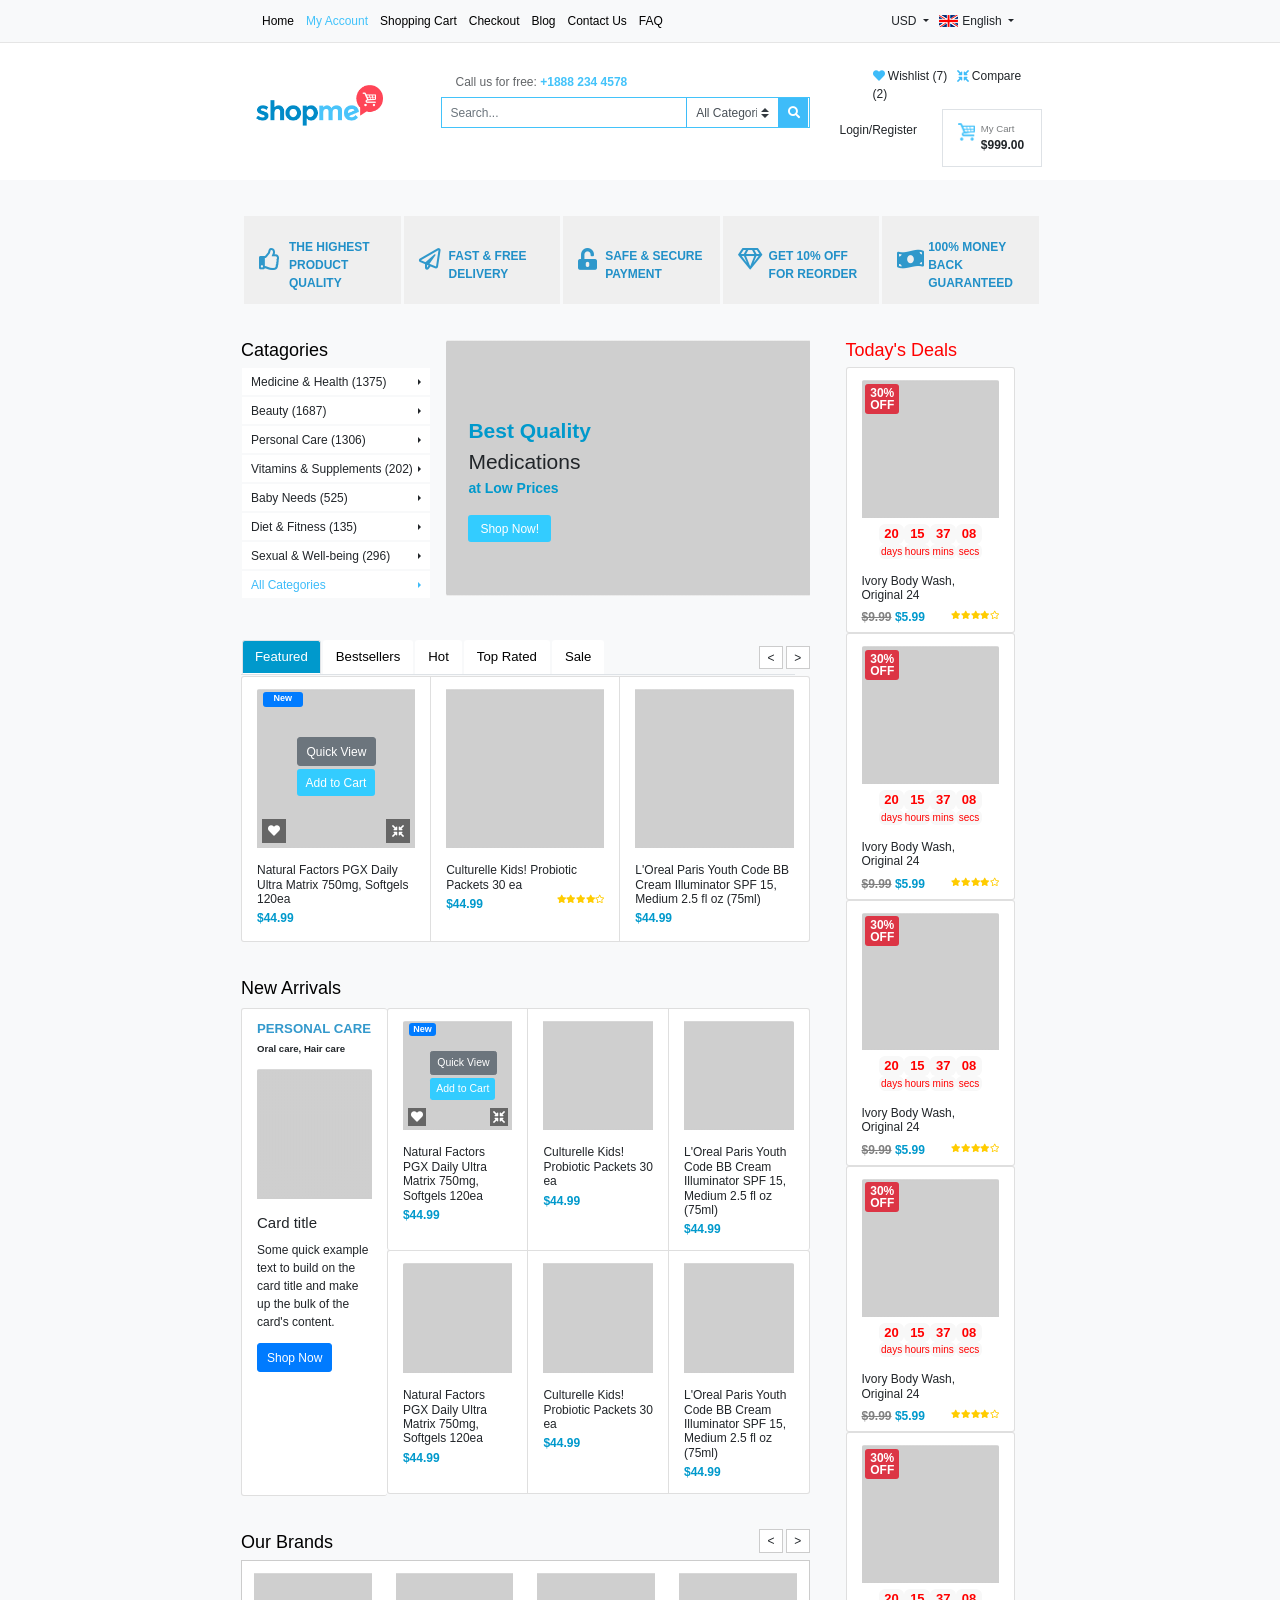
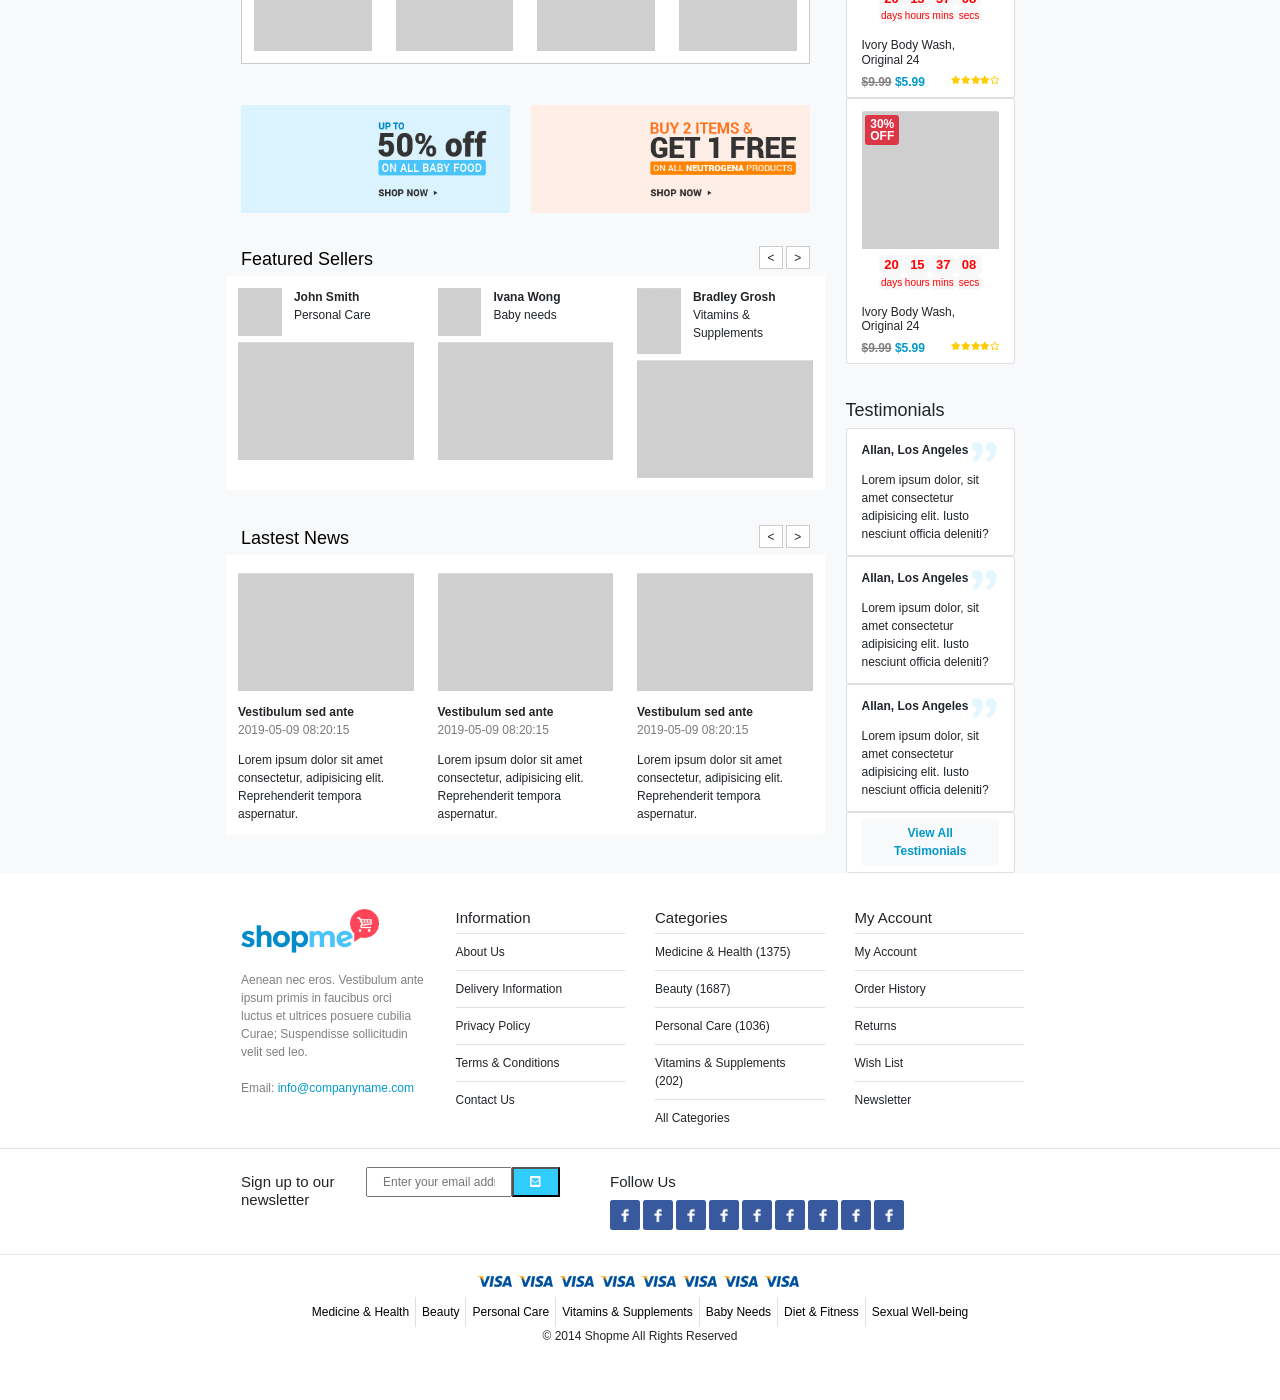
==== commit 33237b3e: "first-final-draft" ====
--- a/index.html
+++ b/index.html
@@ -752,26 +752,113 @@
     <footer>
         <div class="page-padding">
             <div class="footer-menu mt-5 row">
-                <div class="shopme-info col-12 col-sm-3 pl-0">
+                <div class="shopme-info col-sm-12 col-md-6 col-lg-3 pl-0">
                     <img src="./images/main-logo.png" class="w-75 mb-4" alt="">
                     
                     <p style="color: gray;">Aenean nec eros. Vestibulum ante ipsum primis in faucibus orci luctus et ultrices posuere cubilia Curae; Suspendisse sollicitudin velit sed leo. 
                         <br><br>
                             Email: <span style="color: #0099cc">info@companyname.com</span>                    
-                     </p>
+                    </p>
                 </div>
-                <div class="footer-information col-12 col-sm-3">
+                <div class="footer-information col-sm-12 col-md-6 col-lg-3">
                     <h5>Information</h5>
                     <ul class="list-group list-group-flush">
-                        <li class="list-group-item">Cras justo odio</li>
-                        <li class="list-group-item">Dapibus ac facilisis in</li>
-                        <li class="list-group-item">Morbi leo risus</li>
-                        <li class="list-group-item">Porta ac consectetur ac</li>
-                        <li class="list-group-item">Vestibulum at eros</li>
+                        <li class="list-group-item">About Us</li>
+                        <li class="list-group-item">Delivery Information</li>
+                        <li class="list-group-item">Privacy Policy</li>
+                        <li class="list-group-item">Terms & Conditions</li>
+                        <li class="list-group-item">Contact Us</li>
                     </ul>
                 </div>
-                <div class="footer-categories col-12 col-sm-3"></div>
-                <div class="footer-account col-12 col-sm-3"></div>
+                <div class="footer-categories col-sm-12 col-md-6 col-lg-3">
+                    <h5>Categories</h5>
+                    <ul class="list-group list-group-flush">
+                        <li class="list-group-item">Medicine & Health (1375)</li>
+                        <li class="list-group-item">Beauty (1687)</li>
+                        <li class="list-group-item">Personal Care (1036)</li>
+                        <li class="list-group-item">Vitamins & Supplements (202)</li>
+                        <li class="list-group-item">All Categories</li>
+                    </ul>
+                </div>
+                <div class="footer-account col-sm-12 col-md-6 col-lg-3">
+                    <h5>My Account</h5>
+                    <ul class="list-group list-group-flush">
+                        <li class="list-group-item">My Account</li>
+                        <li class="list-group-item">Order History</li>
+                        <li class="list-group-item">Returns</li>
+                        <li class="list-group-item">Wish List</li>
+                        <li class="list-group-item">Newsletter</li>
+                    </ul>
+                </div>
+            </div>
+        </div>
+        <hr>
+        <div class="page-padding">
+            <div class="row">
+                <div class="newsletter col-sm-12 col-md-6 mt-2 pl-0 row">
+
+                    <h5 class="mr-3 mt-2 col-12 col-sm-4">Sign up to our newsletter</h5>
+                    <span class="col-12 col-sm-7 row">
+                        <input class="col-12 col-md-9" type="text" placeholder="Enter your email address" style="height: 2.5rem;">
+                        <button class="col-12 col-md-3" id="btn-newsletter" class="border-0" style="height: 2.5rem; width: 2.5rem"><i class="fas fa-envelope-square"></i></button>
+                    </span>
+                </div>
+                <div class="follow-us d-flex col-sm-12 col-md-6 mt-2 pl-0 row">
+                    <h5 class="mr-3 mt-2 col-sm-12">Follow Us</h5>
+                    <ul class="follow d-flex col-sm-12">
+                        <li class="float-left mr-1 mt-1"><img src="./images/icon-fb2.png" style="height: 2.5rem; width: 2.5rem;" alt="facebook"></li>
+                        <li class="float-left mr-1 mt-1"><img src="./images/icon-fb2.png" style="height: 2.5rem; width: 2.5rem;" alt="facebook"></li>
+                        <li class="float-left mr-1 mt-1"><img src="./images/icon-fb2.png" style="height: 2.5rem; width: 2.5rem;" alt="facebook"></li>
+                        <li class="float-left mr-1 mt-1"><img src="./images/icon-fb2.png" style="height: 2.5rem; width: 2.5rem;" alt="facebook"></li>
+                        <li class="float-left mr-1 mt-1"><img src="./images/icon-fb2.png" style="height: 2.5rem; width: 2.5rem;" alt="facebook"></li>
+                        <li class="float-left mr-1 mt-1"><img src="./images/icon-fb2.png" style="height: 2.5rem; width: 2.5rem;" alt="facebook"></li>
+                        <li class="float-left mr-1 mt-1"><img src="./images/icon-fb2.png" style="height: 2.5rem; width: 2.5rem;" alt="facebook"></li>
+                        <li class="float-left mr-1 mt-1"><img src="./images/icon-fb2.png" style="height: 2.5rem; width: 2.5rem;" alt="facebook"></li>
+                        <li class="float-left mr-1 mt-1"><img src="./images/icon-fb2.png" style="height: 2.5rem; width: 2.5rem;" alt="facebook"></li>
+                    </ul>               
+                </div>
+            </div>
+        </div>
+        <hr>
+        <div class="page-padding">
+            <div class="">
+                <ul class="follow d-flex col-sm-12 d-flex justify-content-center mb-1">
+                    <li class="float-left mr-1 mt-1"><img src="./images/icon-visa.png" style="height: 2rem;" alt="visa"></li>
+                    <li class="float-left mr-1 mt-1"><img src="./images/icon-visa.png" style="height: 2rem;" alt="visa"></li>
+                    <li class="float-left mr-1 mt-1"><img src="./images/icon-visa.png" style="height: 2rem;" alt="visa"></li>
+                    <li class="float-left mr-1 mt-1"><img src="./images/icon-visa.png" style="height: 2rem;" alt="visa"></li>
+                    <li class="float-left mr-1 mt-1"><img src="./images/icon-visa.png" style="height: 2rem;" alt="visa"></li>
+                    <li class="float-left mr-1 mt-1"><img src="./images/icon-visa.png" style="height: 2rem;" alt="visa"></li>
+                    <li class="float-left mr-1 mt-1"><img src="./images/icon-visa.png" style="height: 2rem;" alt="visa"></li>
+                    <li class="float-left mr-1 mt-1"><img src="./images/icon-visa.png" style="height: 2rem;" alt="visa"></li>
+                </ul>
+            </div>
+            <ul class="nav justify-content-center">
+                <li class="nav-item border-right">
+                    <a class="nav-link px-2" href="#">Medicine & Health</a>
+                </li>
+    
+                <li class="nav-item border-right">
+                    <a class="nav-link px-2" href="#">Beauty</a>
+                </li>
+                <li class="nav-item border-right">
+                    <a class="nav-link px-2" href="#">Personal Care</a>
+                </li>
+                <li class="nav-item border-right">
+                    <a class="nav-link px-2" href="#">Vitamins & Supplements</a>
+                </li>
+                <li class="nav-item border-right">
+                    <a class="nav-link px-2" href="#">Baby Needs</a>
+                </li>
+                <li class="nav-item border-right">
+                    <a class="nav-link px-2" href="#">Diet & Fitness</a>
+                </li>
+                <li class="nav-item">
+                    <a class="nav-link px-2" href="#">Sexual Well-being</a>
+                </li>
+            </ul>
+            <div class="">
+                <p class="d-flex justify-content-center">&copy; 2014 Shopme All Rights Reserved</p>
             </div>
         </div>
     </footer>
--- a/css/style.css
+++ b/css/style.css
@@ -243,4 +243,13 @@
 }
 .list-group-item{
     padding-left: 0;
+}
+
+/* Newsletter */
+#btn-newsletter {
+    background-color: #33ccff;
+    color: white;
+}
+.follow {
+    list-style-type: none;
 }
